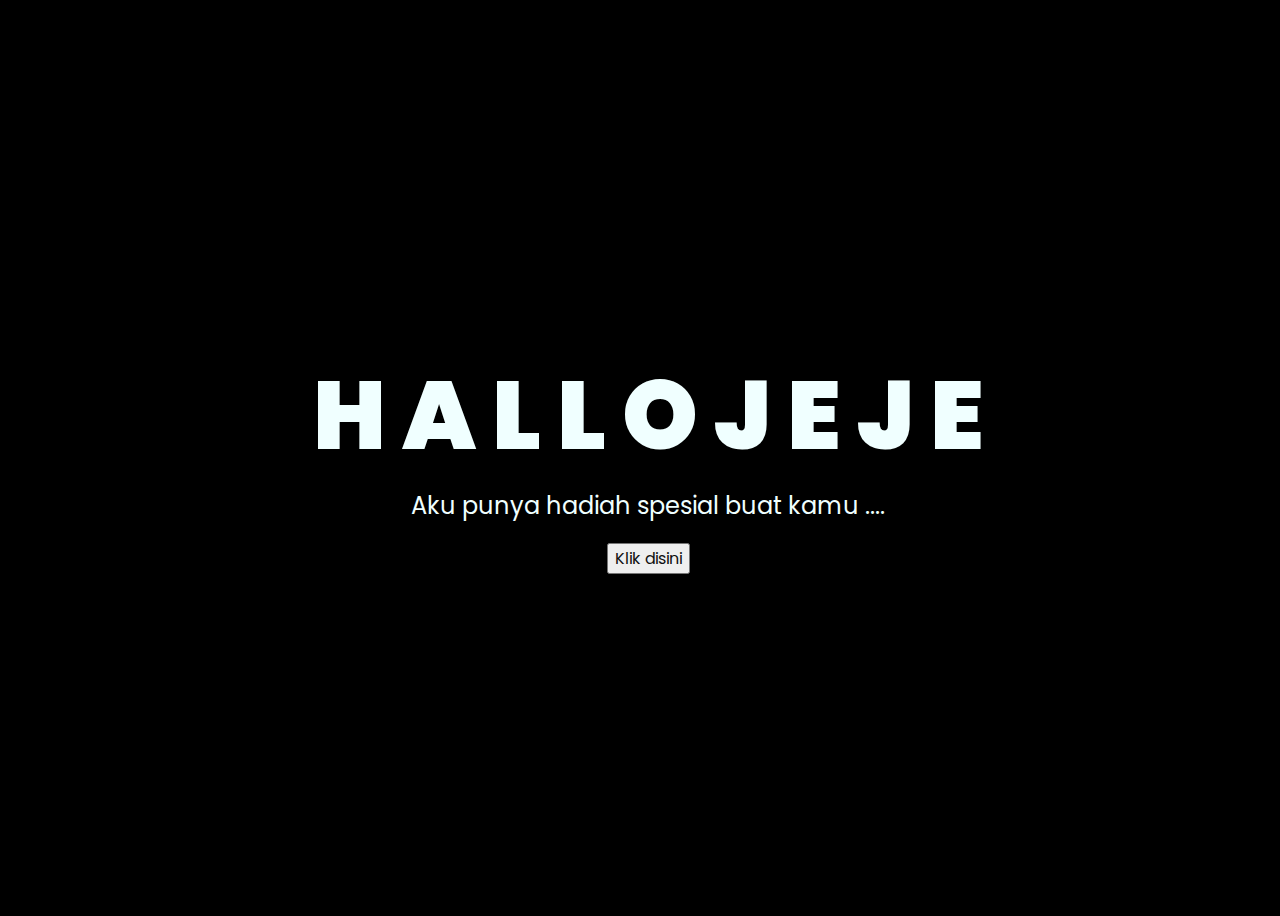
==== index.html @ ebaff667 "hadiah buat jeje" ====
<!DOCTYPE html>
<html lang="en">
<head>
    <meta charset="UTF-8">
    <meta http-equiv="X-UA-Compatible" content="IE=edge">
    <meta name="viewport" content="width=device-width, initial-scale=1.0">
    <link rel="stylesheet" href="css/style.css">
    <link rel="icon" href="img/flowers.png" type="image/x-icon">
    <title>Flowers</title>
</head>
<body>
    <div class="greetings">
    <!-- silahkan menambah kata sesuai keinginan dengan <span>text...</span -->
        <span>H</span>
        <span>A</span>
        <span>L</span>
        <span>L</span>
        <span>O</span>
        <span>J</span>
        <span>E</span>
        <span>J</span>
        <span>E</span>
    </div>
    <div class="description">
        <span>Aku punya hadiah spesial buat kamu ....</span>
    </div>
    <div class="button">
        <button>
            <a href="flower.html">Klik disini</a>
        </button>
        
    </div>
</body>
</html>
---- css/style.css ----
@import url('https://fonts.googleapis.com/css2?family=Poppins:ital,wght@0,500;1,900&display=swap');
*{
    font-family: 'Poppins',cursive;
}
body{
    color: azure;
    width: 100%;
    height: 100vh;
    display: flex;
    flex-direction: column;
    align-items: center;
    justify-content: center;
    background-color: black;
}
.greetings{
    font-size: 6rem;
    font-weight: 900;
}
.greetings > span{
    animation: glow 2.5s ease-in-out infinite;
}
@keyframes glow{
    0%, 100%{
        color: #fff;
        text-shadow: 0 0 12px #39c6d6, 0 0 50px #39c6d6, 0 0 100px #39c6d6;
    }
    10%, 90%{
        color: #111;
        text-shadow: none;
    }
}
.greetings > span:nth-child(2){
    animation-delay: .2s ;
}
.greetings > span:nth-child(3){
    animation-delay: .4s ;
}
.greetings > span:nth-child(4){
    animation-delay: .6s;
}
.greetings > span:nth-child(5){
    animation-delay: .8s;
}

.description{
    font-size: 1.5rem;
    margin-bottom: 20px;
}

.button a{
    text-decoration: none;
    font-size: 1rem;
    color: #111;
}

@media screen and (max-width:574px){
    .greetings{
        display: block;
        font-size: 3rem;
        font-weight: 500;
        text-align: center;
    }
    .description{
        font-size: 1rem;
    }
    
    .button a{
        font-size: .5rem;
    }
}
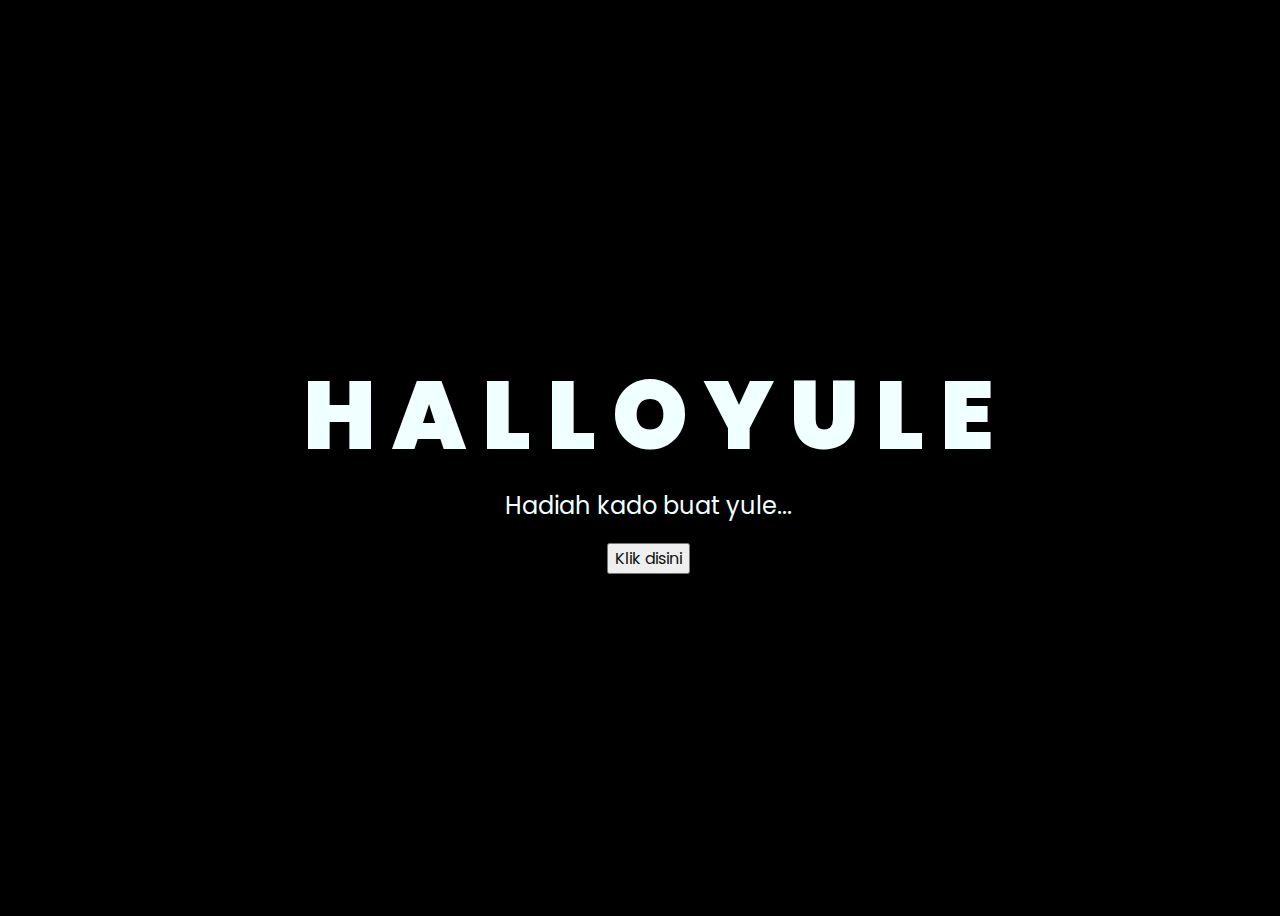
==== commit f7edc5bb: "Kado" ====
--- a/index.html
+++ b/index.html
@@ -6,23 +6,22 @@
     <meta name="viewport" content="width=device-width, initial-scale=1.0">
     <link rel="stylesheet" href="css/style.css">
     <link rel="icon" href="img/flowers.png" type="image/x-icon">
-    <title>Flowers</title>
+    <title>Kado</title>
 </head>
 <body>
     <div class="greetings">
-    <!-- silahkan menambah kata sesuai keinginan dengan <span>text...</span -->
         <span>H</span>
         <span>A</span>
         <span>L</span>
         <span>L</span>
         <span>O</span>
-        <span>J</span>
-        <span>E</span>
-        <span>J</span>
+        <span>Y</span>
+        <span>U</span>
+        <span>L</span>
         <span>E</span>
     </div>
     <div class="description">
-        <span>Aku punya hadiah spesial buat kamu ....</span>
+        <span>Hadiah kado buat yule...</span>
     </div>
     <div class="button">
         <button>
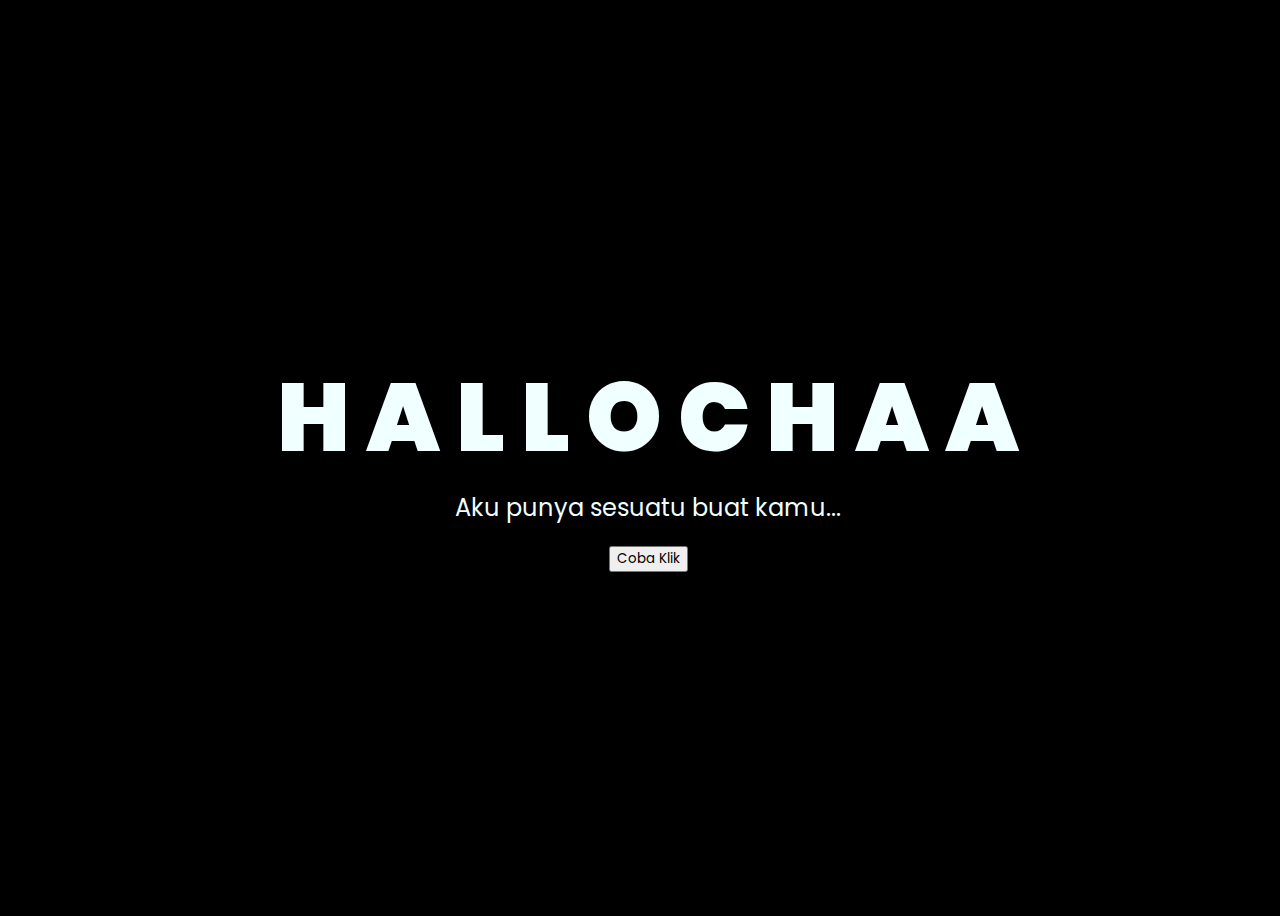
==== commit 713cf40e: "Bunga" ====
--- a/index.html
+++ b/index.html
@@ -5,8 +5,8 @@
     <meta http-equiv="X-UA-Compatible" content="IE=edge">
     <meta name="viewport" content="width=device-width, initial-scale=1.0">
     <link rel="stylesheet" href="css/style.css">
-    <link rel="icon" href="img/flowers.png" type="image/x-icon">
-    <title>Kado</title>
+    <link rel="icon" href="img/flower.png" type="image/x-icon">
+    <title>Buat Shabrina</title>
 </head>
 <body>
     <div class="greetings">
@@ -15,19 +15,23 @@
         <span>L</span>
         <span>L</span>
         <span>O</span>
-        <span>Y</span>
-        <span>U</span>
-        <span>L</span>
-        <span>E</span>
+        <span>C</span>
+        <span>H</span>
+        <span>A</span>
+        <span>A</span>
     </div>
     <div class="description">
-        <span>Hadiah kado buat yule...</span>
+        <span>Aku punya sesuatu buat kamu...</span>
     </div>
     <div class="button">
-        <button>
-            <a href="flower.html">Klik disini</a>
+        <button id="flower">
+            Coba Klik
         </button>
-        
     </div>
 </body>
+    <script type="text/javascript">
+        document.getElementById("flower").onclick = function () {
+            location.href = "./flower.html";
+        };
+    </script>
 </html>--- a/css/style.css
+++ b/css/style.css
@@ -1,7 +1,7 @@
 @import url('https://fonts.googleapis.com/css2?family=Poppins:ital,wght@0,500;1,900&display=swap');
 *{
     font-family: 'Poppins',cursive;
-}
+} 
 body{
     color: azure;
     width: 100%;
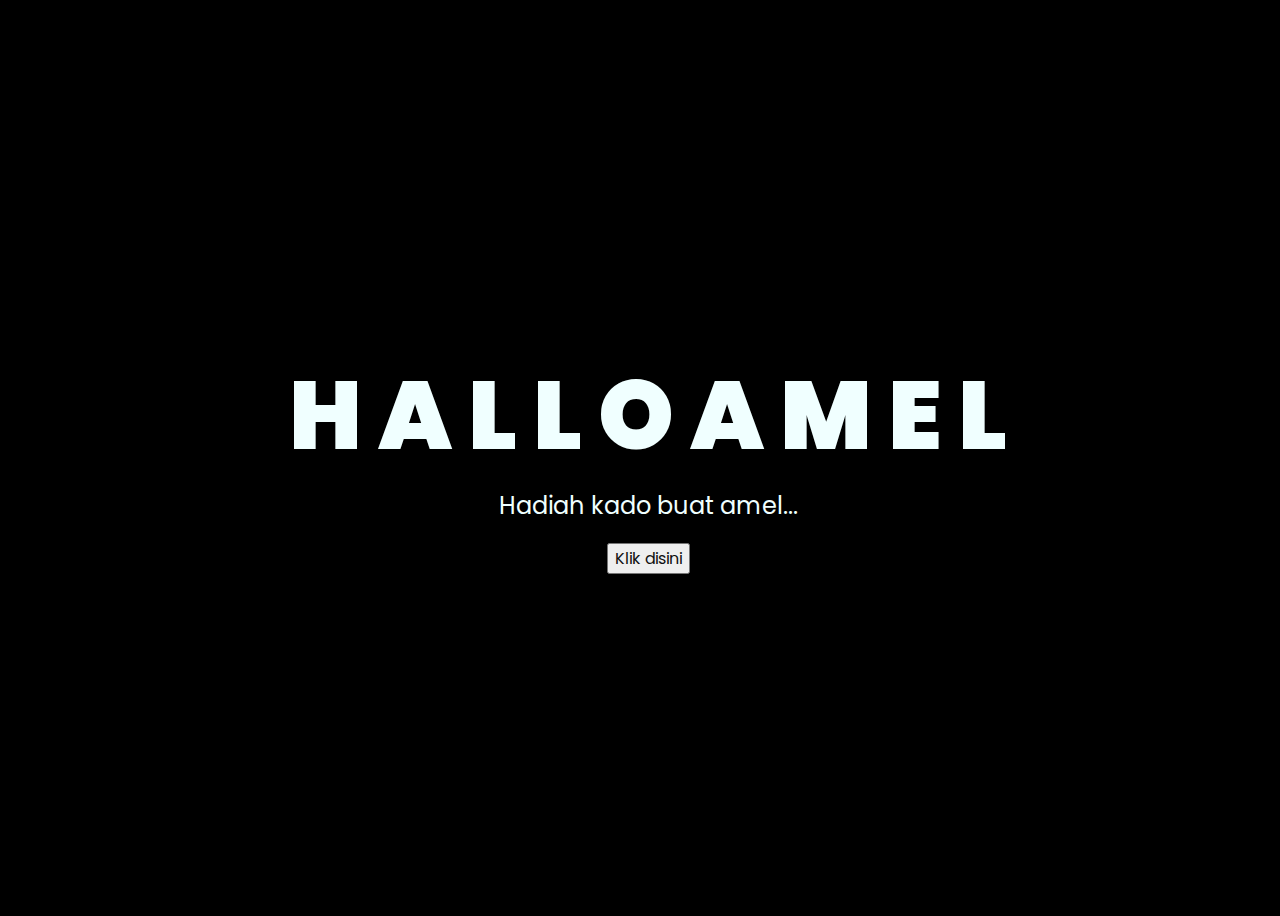
==== commit 023b424a: "1" ====
--- a/index.html
+++ b/index.html
@@ -6,7 +6,7 @@
     <meta name="viewport" content="width=device-width, initial-scale=1.0">
     <link rel="stylesheet" href="css/style.css">
     <link rel="icon" href="img/flower.png" type="image/x-icon">
-    <title>Buat Shabrina</title>
+    <title>Kado Buat Yule</title>
 </head>
 <body>
     <div class="greetings">
@@ -15,23 +15,19 @@
         <span>L</span>
         <span>L</span>
         <span>O</span>
-        <span>C</span>
-        <span>H</span>
         <span>A</span>
-        <span>A</span>
+        <span>M</span>
+        <span>E</span>
+        <span>L</span>
     </div>
     <div class="description">
-        <span>Aku punya sesuatu buat kamu...</span>
+        <span>Hadiah kado buat amel...</span>
     </div>
     <div class="button">
-        <button id="flower">
-            Coba Klik
+        <button>
+            <a href="flower.html">Klik disini</a>
         </button>
+        
     </div>
 </body>
-    <script type="text/javascript">
-        document.getElementById("flower").onclick = function () {
-            location.href = "./flower.html";
-        };
-    </script>
 </html>